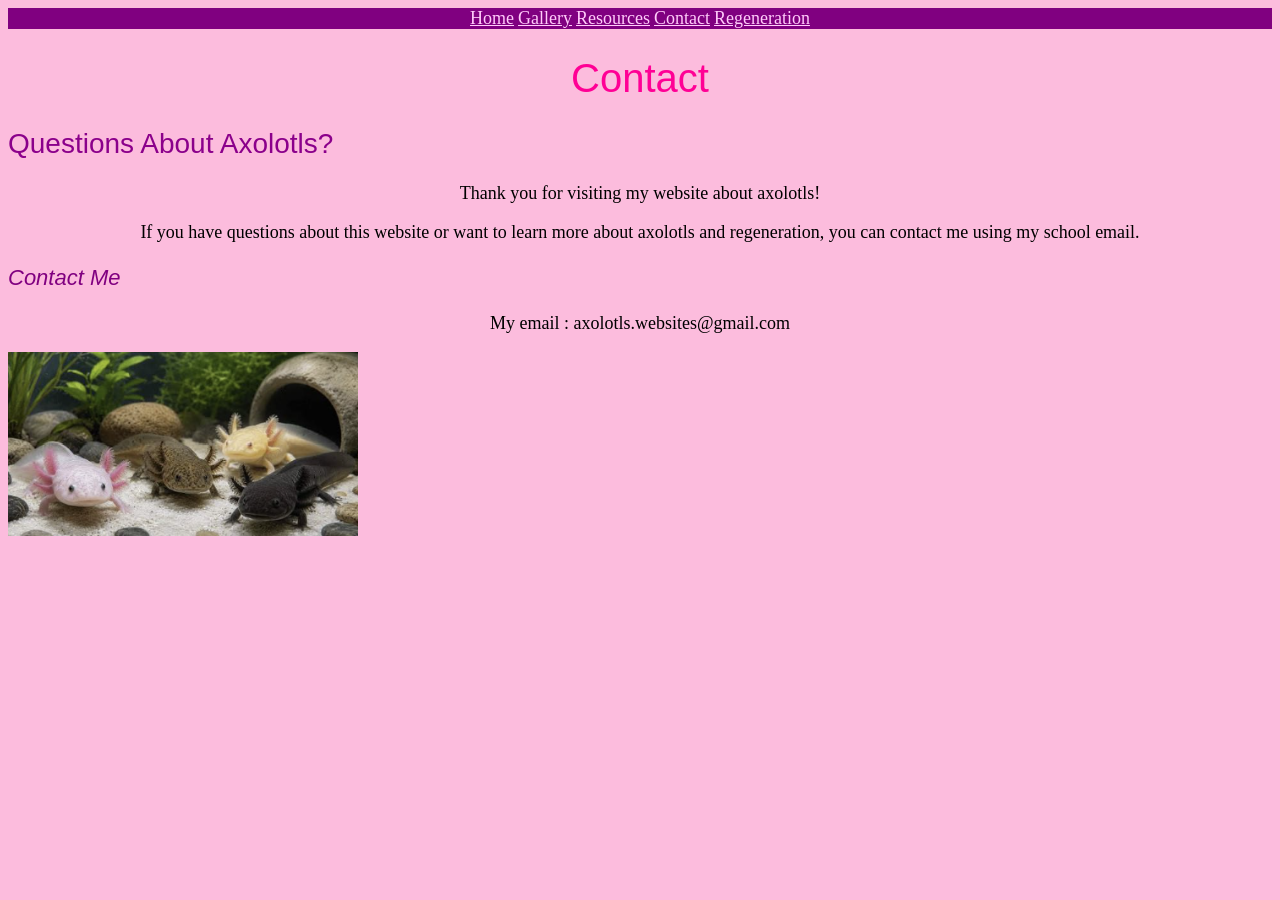
==== contact.html @ 27280257 "added font family" ====
<!DOCTYPE html>
<html lang="en">
<head>
    <meta charset="UTF-8">
    <meta name="viewport" content="width=device-width, initial-scale=1.0">
    <title>Contact</title>
     <link href="index.html">
    <link href="contact.html">
    <link href="gallery.html">
    <link href="regeneration.html">
    <link rel="stylesheet" href="style.css">
</head>
<body>
    <nav>
<a href="index.html">Home</a>
<a href="gallery.html">Gallery</a>
<a href="resources.html">Resources</a>
<a href="contact.html">Contact</a>
<a href="regeneration.html">Regeneration</a>
     </nav>
<h1>Contact</h1>

<h2>Questions About Axolotls?</h2>

<p>
    Thank you for visiting my website about axolotls!
</p>
<p>
     If you have questions about this website or want to learn
    more about axolotls and regeneration, you can contact me
    using my school email.
</p>

<h3>Contact Me</h3>

<p>
    My email : axolotls.websites@gmail.com
</p>

<img src="images/axolotl_contact.png">

</body>
</html>
---- style.css ----
body {
    background-color: rgba(252, 169, 212, 0.771);
    color: black;
}

h1 {
    color: rgb(255, 0, 149);
    font-size: 40px;
    text-align: center;
}

h2 {
    color: darkmagenta;
    font-size: 28px;
}

h3 {
    color: purple;
    font-size: 22px;
}

p {
    font-size: 18px;
    text-align: center;
}

nav {
    background-color: purple;
    text-align: center;
}

nav a {
    color: rgb(255, 203, 250);
    font-size: 18px;
}

img {
    width: 350px;
    height: auto;
}

h1 {
    font-family: dreaming-outloud-sans, sans-serif;
font-weight: 400;
font-style: normal;

}

h2 {
    font-family: "dreaming-outloud-script", sans-serif;
font-weight: 400;
font-style: normal;
}

h3 {
    font-family: "dreaming-outloud-scriptslant", sans-serif;
font-weight: 400;
font-style: italic;
}
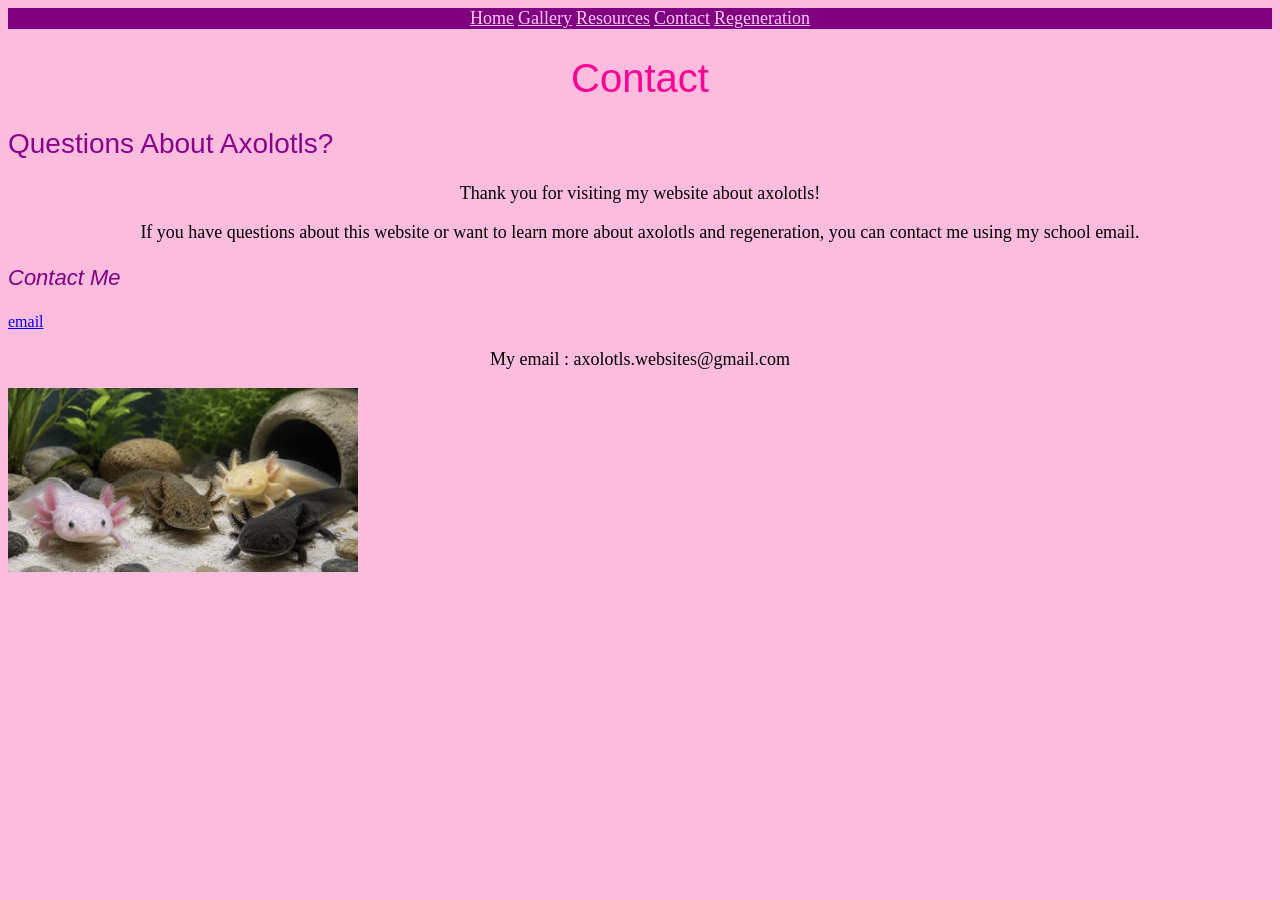
==== commit f66b4cb3: "update email link" ====
--- a/contact.html
+++ b/contact.html
@@ -3,7 +3,7 @@
 <head>
     <meta charset="UTF-8">
     <meta name="viewport" content="width=device-width, initial-scale=1.0">
-    <title>Contact</title>
+    <title>Contacts</title>
      <link href="index.html">
     <link href="contact.html">
     <link href="gallery.html">
@@ -33,6 +33,7 @@
 
 <h3>Contact Me</h3>
 
+<a href="axolotls.websites@gmail.com">email</a>
 <p>
     My email : axolotls.websites@gmail.com
 </p>
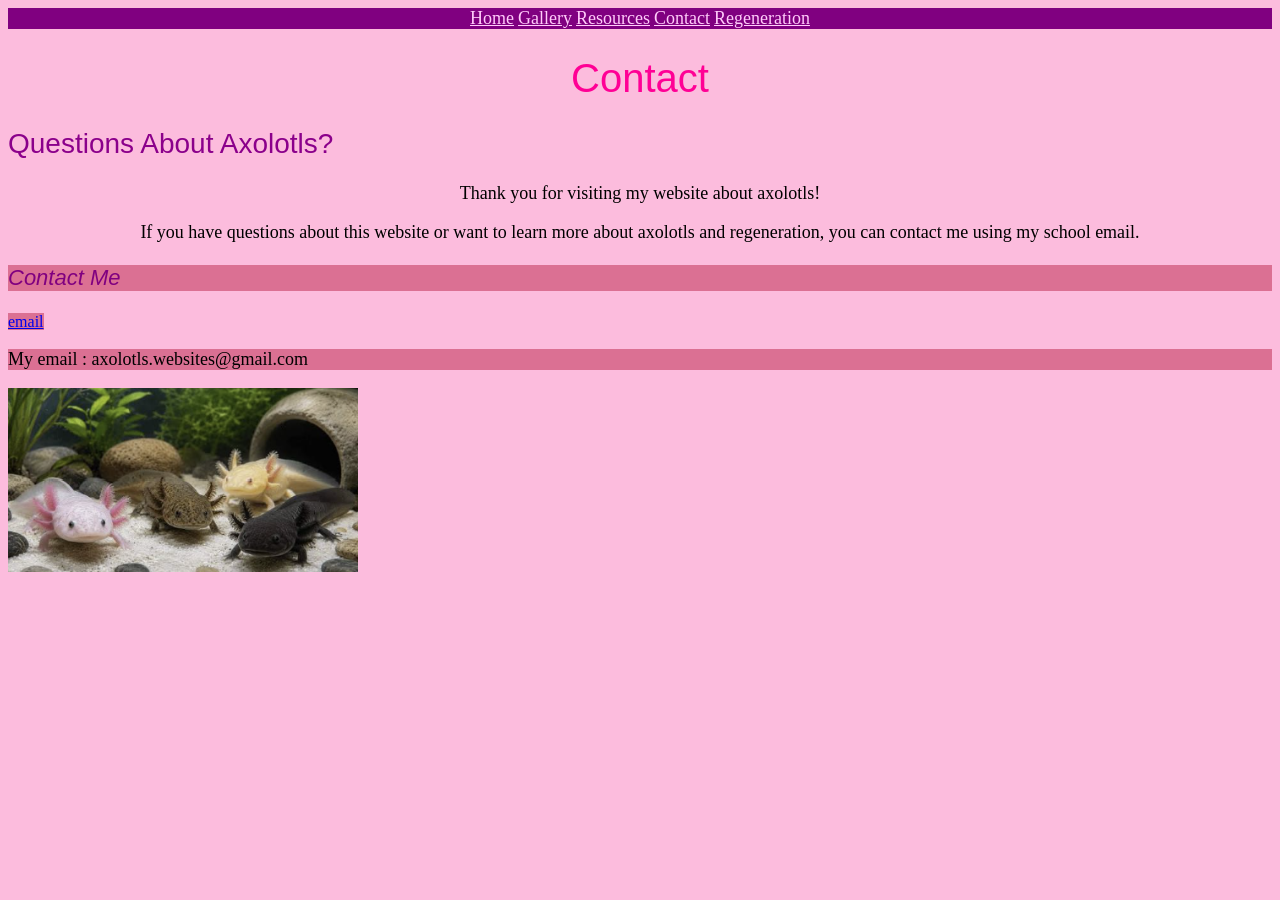
==== commit 175b7ff4: "update link to email" ====
--- a/contact.html
+++ b/contact.html
@@ -31,10 +31,10 @@
     using my school email.
 </p>
 
-<h3>Contact Me</h3>
+<h3 style="background-color: palevioletred;">Contact Me</h3>
 
-<a href="axolotls.websites@gmail.com">email</a>
-<p>
+<a href="https://outlook.cloud.microsoft/mail/" style="background-color: palevioletred;">email</a>
+<p style="text-align: left; background-color: palevioletred;">
     My email : axolotls.websites@gmail.com
 </p>
 
--- a/style.css
+++ b/style.css
@@ -58,3 +58,7 @@
 font-style: italic;
 }
 
+a {
+    text-align: left;
+}
+
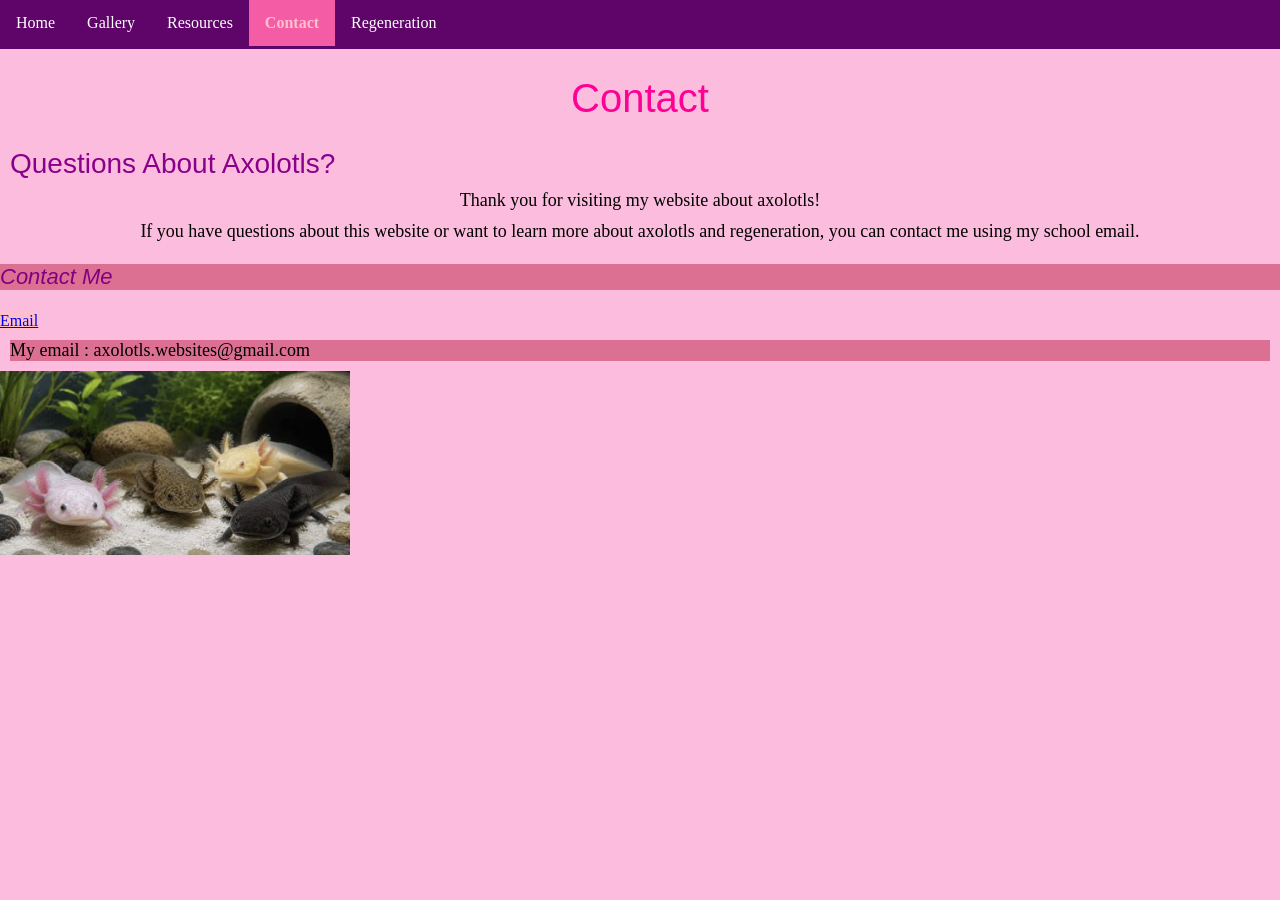
==== commit c07f6a73: "fixed my work" ====
--- a/contact.html
+++ b/contact.html
@@ -8,16 +8,16 @@
     <link href="contact.html">
     <link href="gallery.html">
     <link href="regeneration.html">
-    <link rel="stylesheet" href="style.css">
+    <link rel="stylesheet" href="CSS/style.css">
 </head>
 <body>
-    <nav>
-<a href="index.html">Home</a>
-<a href="gallery.html">Gallery</a>
-<a href="resources.html">Resources</a>
-<a href="contact.html">Contact</a>
-<a href="regeneration.html">Regeneration</a>
-     </nav>
+<ul>
+        <li><a href="index.html">Home</a></li>
+        <li><a href="gallery.html">Gallery</a></li>
+        <li><a href="resources.html">Resources</a></li>
+        <li><a href="contact.html" class="active" aria-current="page">Contact</a></li>
+        <li><a href="regeneration.html">Regeneration</a></li>
+    </ul>
 <h1>Contact</h1>
 
 <h2>Questions About Axolotls?</h2>
@@ -33,7 +33,7 @@
 
 <h3 style="background-color: palevioletred;">Contact Me</h3>
 
-<a href="https://outlook.cloud.microsoft/mail/" style="background-color: palevioletred;">email</a>
+<a href="mailto:axolotls.websites@gmail.com" style="background-color: pink;">Email</a>
 <p style="text-align: left; background-color: palevioletred;">
     My email : axolotls.websites@gmail.com
 </p>
--- a/CSS/style.css
+++ b/CSS/style.css
@@ -0,0 +1,95 @@
+body {
+    background-color: rgba(252, 169, 212, 0.771);
+    color: black;
+}
+
+h1 {
+    color: rgb(255, 0, 149);
+    font-size: 40px;
+    text-align: center;
+}
+
+h2 {
+    color: darkmagenta;
+    font-size: 28px;
+}
+
+h3 {
+    color: purple;
+    font-size: 22px;
+}
+
+p {
+    font-size: 18px;
+    text-align: center;
+}
+
+
+
+img {
+    width: 350px;
+    height: auto;
+}
+
+h1 {
+    font-family: dreaming-outloud-sans, sans-serif;
+font-weight: 400;
+font-style: normal;
+
+}
+
+h2 {
+    font-family: "dreaming-outloud-script", sans-serif;
+font-weight: 400;
+font-style: normal;
+}
+
+h3 {
+    font-family: "dreaming-outloud-scriptslant", sans-serif;
+font-weight: 400;
+font-style: italic;
+}
+
+a {
+    text-align: left;
+}
+
+body {
+  margin: 0;
+  padding: 0;
+}
+
+h2, p {
+  margin: 10px;
+}
+
+ul {
+  list-style-type: none;
+  margin: 0;
+  padding: 0;
+  overflow: hidden;
+  background-color: #5f0469;
+}
+
+ul li {
+  float: left;
+}
+
+ul li a {
+  display: block;
+  color: white;
+  text-align: center;
+  padding: 14px 16px;
+  text-decoration: none;
+}
+
+ul li a:hover {
+  background-color: #feafff;
+}
+
+ul li a.active {
+    background-color: rgb(244, 93, 166);
+    color: pink;
+    font-weight: bold;
+    border-bottom: 3px solid #5f0469;
+}
